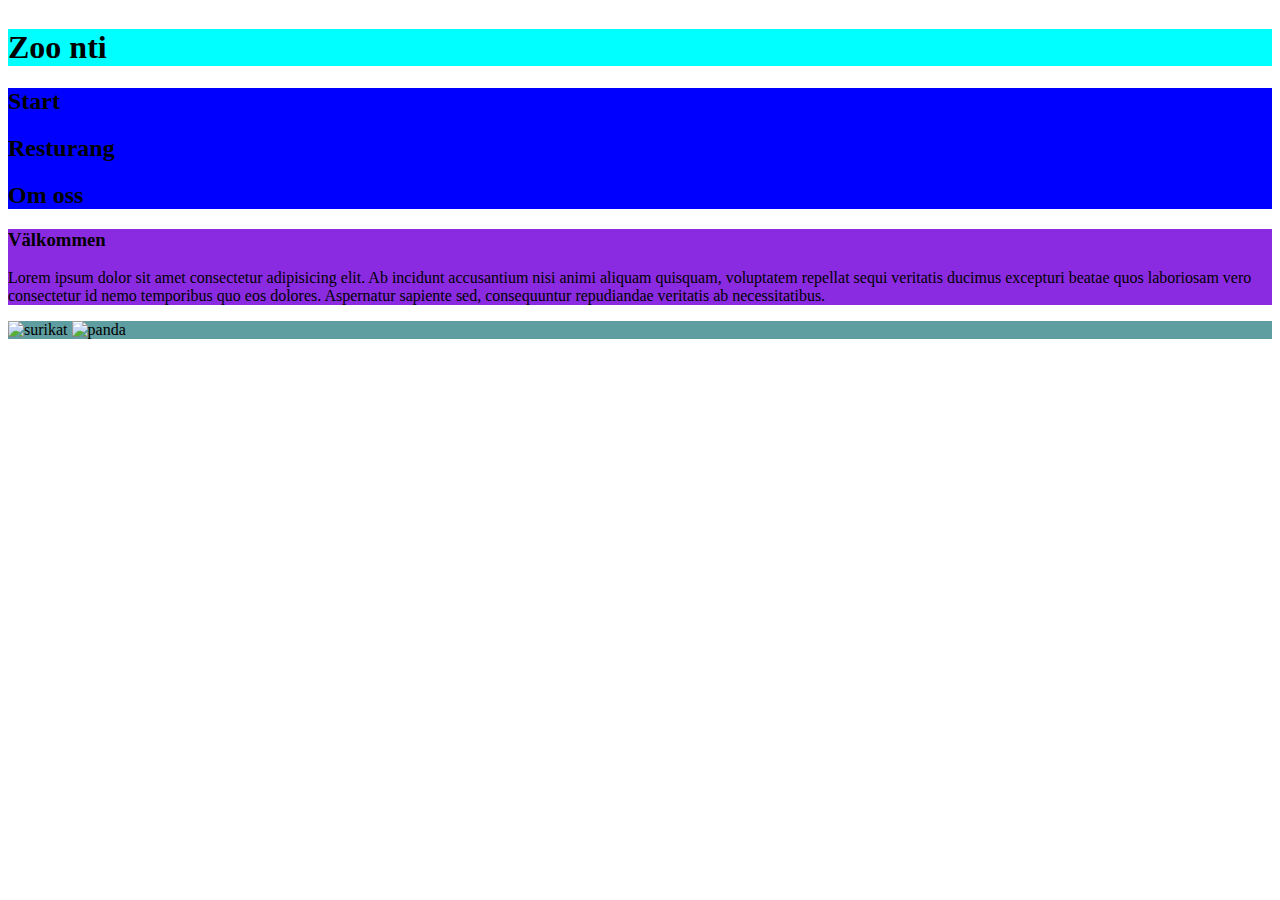
==== index.html @ 87749e3f "Lektion 1 (skelett)" ====
<!DOCTYPE html>
<html lang="en">
<head>
    <meta charset="UTF-8">
    <meta http-equiv="X-UA-Compatible" content="IE=edge">
    <meta name="viewport" content="width=device-width, initial-scale=1.0">
    <title>Zoo Nti</title>
    <link rel="stylesheet" href="css/style.css">
</head>
<body>
    <div id="gridwrapper"></div>
    
    <header>
<h1>Zoo nti</h1>

</header>

<nav>
    <h2>Start</h2>
    <h2>Resturang</h2>
    <h2>Om oss</h2>
</nav>
<article>
    <h3>Välkommen</h3>
    <p>Lorem ipsum dolor sit amet consectetur adipisicing elit. Ab incidunt accusantium nisi animi aliquam quisquam, voluptatem repellat sequi veritatis ducimus excepturi beatae quos laboriosam vero consectetur id nemo temporibus quo eos dolores. Aspernatur sapiente sed, consequuntur repudiandae veritatis ab necessitatibus.</p>
</article>
<footer>
    <img src="img/animals/meerkats-zoo-animals-zoological-garden-preview.jpeg" alt="surikat">
    <img src="img/animals/feeding-time-for-the-panda-550x413.jpeg" alt="panda">
</footer>



</div>
</body>
</html>
---- css/style.css ----
#gridwrapper{
    display: grid;
grid-area: 
"he"
"nav"
"ar"
"fo";
height: 100mvh;
}
header{
    grid-area: he;
background-color: aqua;
}

nav{
    grid-area: na;
    background-color: blue;
}

article{
    grid-area: ar;
    background-color: blueviolet;
}

footer{
    grid-area: fo;
    background-color: cadetblue;
}
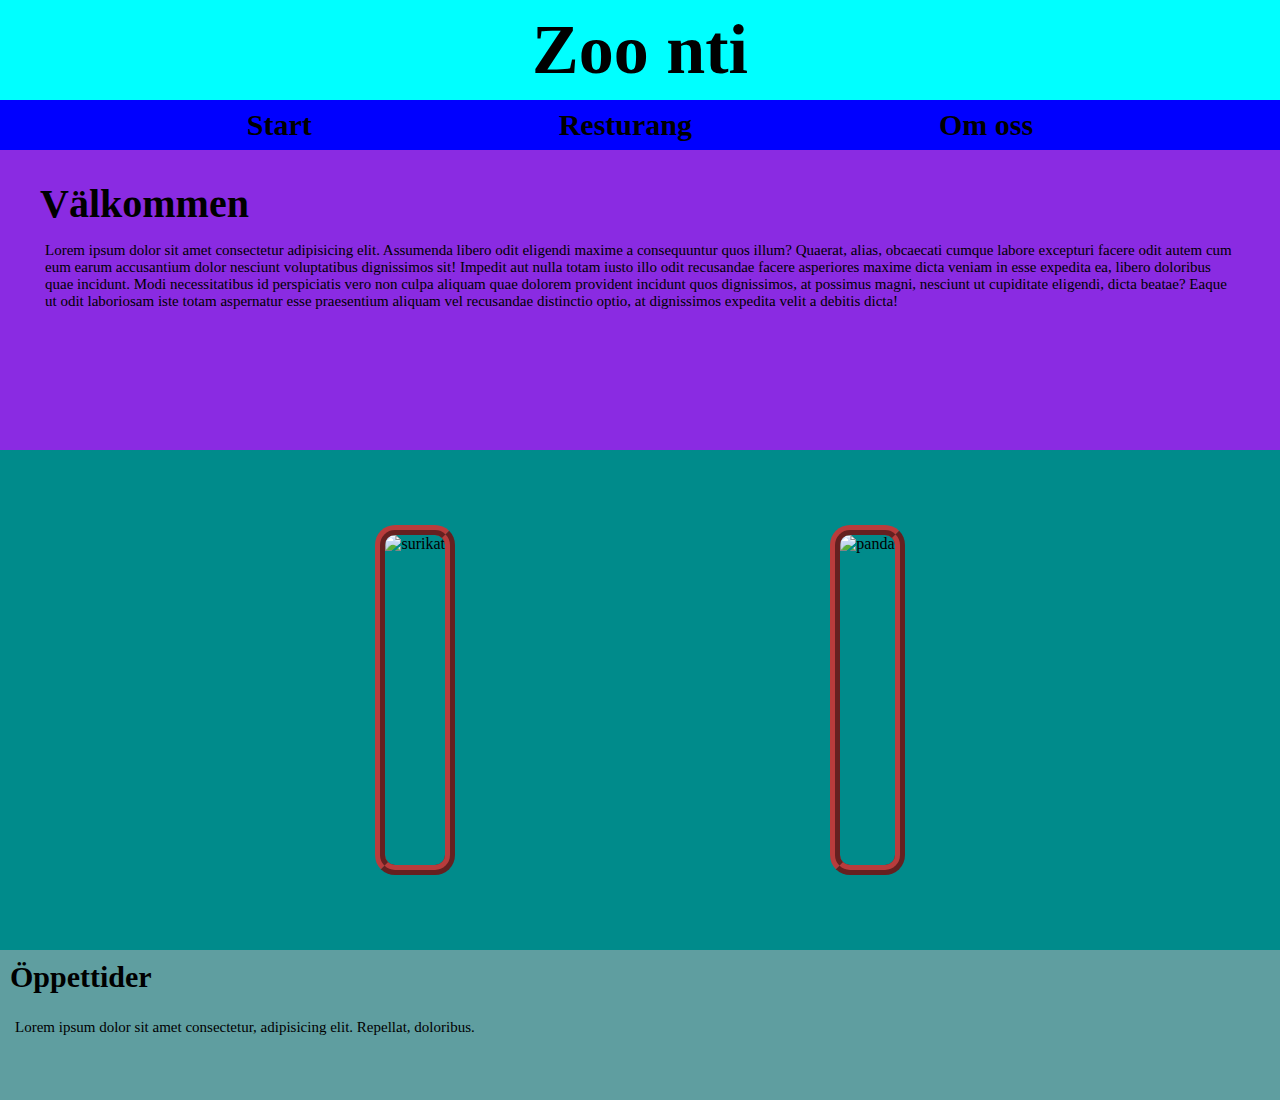
==== commit 65487332: "Lektion 2" ====
--- a/index.html
+++ b/index.html
@@ -8,8 +8,7 @@
     <link rel="stylesheet" href="css/style.css">
 </head>
 <body>
-    <div id="gridwrapper"></div>
-    
+    <div id="grid_wrapper">
     <header>
 <h1>Zoo nti</h1>
 
@@ -22,11 +21,20 @@
 </nav>
 <article>
     <h3>Välkommen</h3>
-    <p>Lorem ipsum dolor sit amet consectetur adipisicing elit. Ab incidunt accusantium nisi animi aliquam quisquam, voluptatem repellat sequi veritatis ducimus excepturi beatae quos laboriosam vero consectetur id nemo temporibus quo eos dolores. Aspernatur sapiente sed, consequuntur repudiandae veritatis ab necessitatibus.</p>
+<p>Lorem ipsum dolor sit amet consectetur adipisicing elit. Assumenda libero odit eligendi maxime a consequuntur quos illum? Quaerat, alias, obcaecati cumque labore excepturi facere odit autem cum eum earum accusantium dolor nesciunt voluptatibus dignissimos sit! Impedit aut nulla totam iusto illo odit recusandae facere asperiores maxime dicta veniam in esse expedita ea, libero doloribus quae incidunt. Modi necessitatibus id perspiciatis vero non culpa aliquam quae dolorem provident incidunt quos dignissimos, at possimus magni, nesciunt ut cupiditate eligendi, dicta beatae? Eaque ut odit laboriosam iste totam aspernatur esse praesentium aliquam vel recusandae distinctio optio, at dignissimos expedita velit a debitis dicta!</p>
 </article>
+
+<section>
+    <img id="djur" src="img/animals/meerkats-zoo-animals-zoological-garden-preview.jpeg" alt="surikat">
+    <img id="djur"src="img/animals/feeding-time-for-the-panda-550x413.jpeg" alt="panda">
+</section>
+
+
+
+
 <footer>
-    <img src="img/animals/meerkats-zoo-animals-zoological-garden-preview.jpeg" alt="surikat">
-    <img src="img/animals/feeding-time-for-the-panda-550x413.jpeg" alt="panda">
+    <h4>Öppettider</h4>
+    <p>Lorem ipsum dolor sit amet consectetur, adipisicing elit. Repellat, doloribus.</p>
 </footer>
 
 
--- a/css/style.css
+++ b/css/style.css
@@ -1,28 +1,84 @@
-#gridwrapper{
-    display: grid;
-grid-area: 
-"he"
-"nav"
-"ar"
-"fo";
-height: 100mvh;
+
+* {
+    margin: 0;
+    padding: 0;
+    box-sizing: border-box;
+}
+@import url('https://fonts.googleapis.com/css2?family=Nerko+One&display=swap')
+
+#grid_wrapper{
+display: grid;
+height: 100vh;
+grid-template-areas:  
+"he he"
+"na na"
+"ar ar"
+"se se"
+"fo fo";
 }
 header{
-    grid-area: he;
+grid-area: he;
 background-color: aqua;
+height: 100px;
+display: flex;
+justify-content: center;
+align-items: center;
 }
 
 nav{
     grid-area: na;
     background-color: blue;
+    height: 50px;
+    display: flex;
+    justify-content: space-evenly;
+    align-items: center;
 }
 
 article{
     grid-area: ar;
     background-color: blueviolet;
+    height: 300px;
+    padding: 30px;
 }
-
+section{
+    grid-area: se;
+    background-color: darkcyan;
+    height: 500px;
+    display: flex;
+    justify-content: space-evenly;
+    align-items: center;
+}
 footer{
     grid-area: fo;
     background-color: cadetblue;
+    height: 150px;
+}
+#djur{
+    height: 350px;
+    width: auto;
+    border-radius: 20px;
+    border-color: rgb(185, 60, 60);
+    border-style: ridge;
+    border-width: 10px
+   
+}
+h1{
+font-size: 70px;
+font-family: 'Nerko One', cursive;
+}
+
+h2{
+    font-size: 30px;
+}
+h3{
+    font-size: 40px;
+    padding-left: 10px;
+}
+h4{
+    font-size: 30px;
+    padding: 10px;
+}
+p{
+    font-size: 15px;
+    padding: 15px;
 }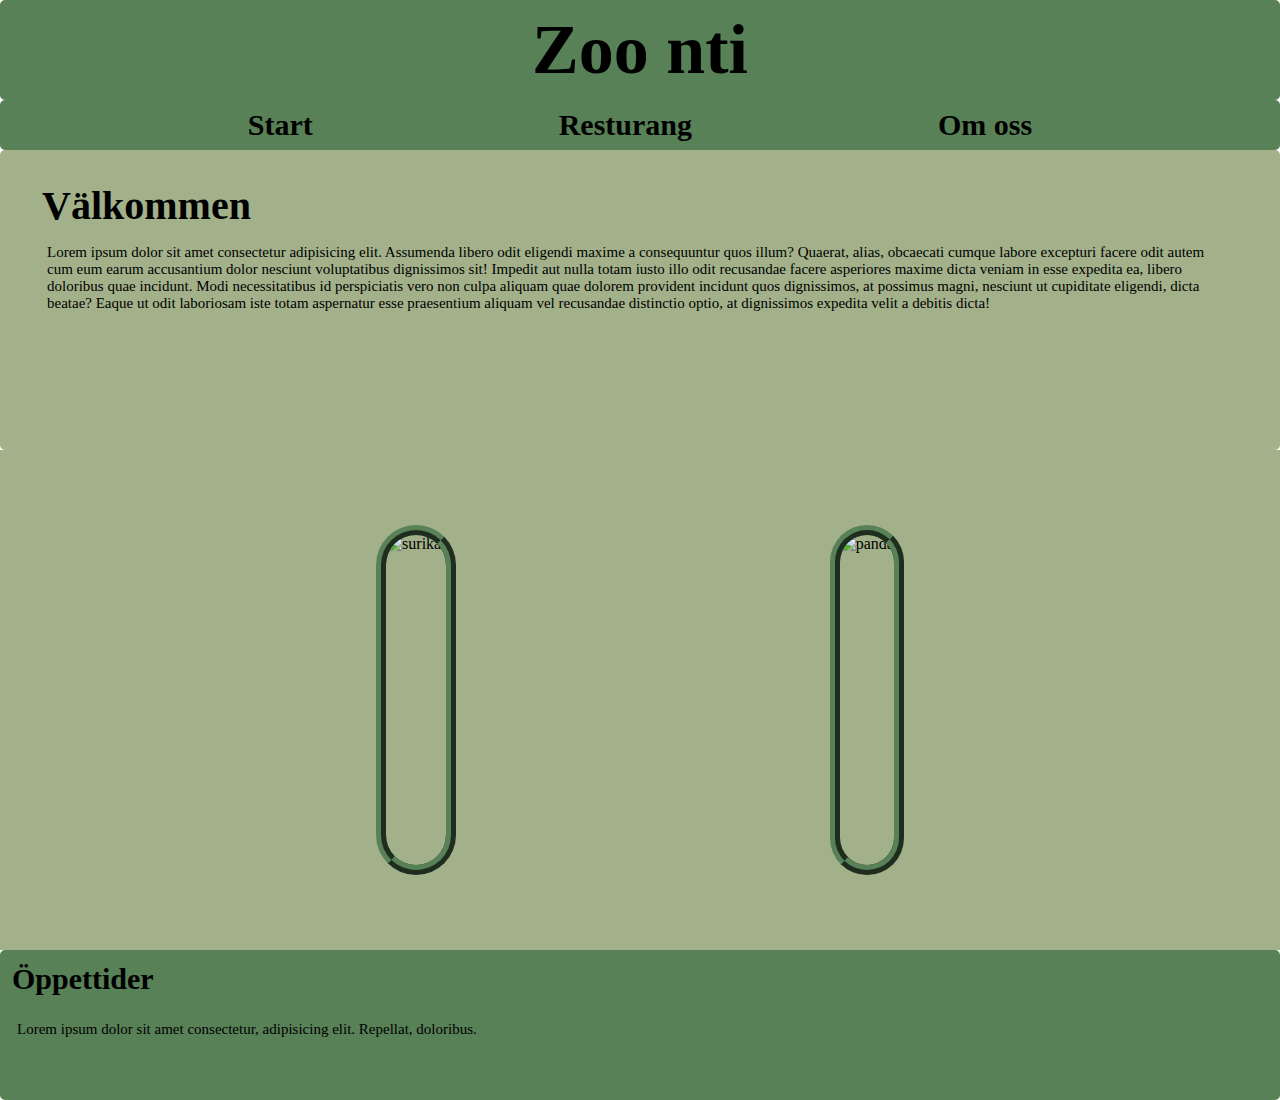
==== commit 74850bbe: "lektion 3" ====
--- a/index.html
+++ b/index.html
@@ -15,9 +15,9 @@
 </header>
 
 <nav>
-    <h2>Start</h2>
-    <h2>Resturang</h2>
-    <h2>Om oss</h2>
+    <a href="index.html" class="link"><h2>Start</h2></a>
+    <a href="resturang.html" class="link"><h2>Resturang</h2></a>
+    <a href="om_oss.html" class="link"><h2>Om oss</h2></a>
 </nav>
 <article>
     <h3>Välkommen</h3>
--- a/css/style.css
+++ b/css/style.css
@@ -1,8 +1,9 @@
 
 * {
-    margin: 0;
-    padding: 0;
+    margin: 0px;
+    padding:0px;
     box-sizing: border-box;
+
 }
 @import url('https://fonts.googleapis.com/css2?family=Nerko+One&display=swap')
 
@@ -18,46 +19,74 @@
 }
 header{
 grid-area: he;
-background-color: aqua;
+background-color: #588157;
 height: 100px;
 display: flex;
 justify-content: center;
 align-items: center;
+border-radius: 5px;
+border-color: #588157;
+border-width: 2px;
+border-style: solid;
+
 }
 
 nav{
     grid-area: na;
-    background-color: blue;
+    background-color: #588157;
     height: 50px;
     display: flex;
     justify-content: space-evenly;
     align-items: center;
+    border-radius: 5px;
+border-color: #588157;
+border-width: 2px;
+border-style: solid;
+   
 }
-
+.link{
+    text-decoration: none;
+    color: black;
+}
+a:hover{
+    pointer-events: stroke;
+}
 article{
     grid-area: ar;
-    background-color: blueviolet;
+    background-color: #a3b18a;
     height: 300px;
     padding: 30px;
+    border-radius: 5px;
+border-color: #a3b18a;
+border-width: 2px;
+border-style: solid;
 }
 section{
     grid-area: se;
-    background-color: darkcyan;
+    background-color: #a3b18a;
     height: 500px;
     display: flex;
     justify-content: space-evenly;
     align-items: center;
+  
+border-color: #a3b18a;
+border-width: 2px;
+border-style: solid;
 }
 footer{
     grid-area: fo;
-    background-color: cadetblue;
+    background-color: #588157;
     height: 150px;
+    border-radius: 5px;
+border-color: #588157;
+border-width: 2px;
+border-style: solid;
 }
 #djur{
     height: 350px;
     width: auto;
-    border-radius: 20px;
-    border-color: rgb(185, 60, 60);
+    border-radius: 40px;
+    border-color: #588157;
     border-style: ridge;
     border-width: 10px
    
@@ -69,16 +98,74 @@
 
 h2{
     font-size: 30px;
+    font-family: 'Nerko One', cursive;
 }
 h3{
     font-size: 40px;
     padding-left: 10px;
+    font-family: 'Nerko One', cursive;
+    background-color: #a3b18a;
 }
 h4{
     font-size: 30px;
     padding: 10px;
+    font-family: 'Nerko One', cursive;
 }
 p{
     font-size: 15px;
     padding: 15px;
+    font-family: 'Nerko One', cursive;
+}
+#om_oss_section{
+display: flex;
+flex-direction: column;
+height: 230px;
+align-items: flex-start;
+
+
+}
+#personal_namn{
+    display: flex;
+    justify-content: center;
+    align-items: center;
+    background-color: #ffffff;  
+    font-size: 20px;
+   border-radius: 20px;
+   margin: 1px;
+   border-color: #588157;
+   border-width: 4px;
+   border-style: solid;
+   
+      
+}
+#personal_section{
+    flex-wrap: wrap;
+    display: flex;
+    
+
+}
+.personal_article{
+    flex-direction: column;
+    border-radius: 5px;
+    border-color: black;
+    width: 250px;
+    height: 250px;
+    margin: 10px;
+}
+#bild1{
+    background-size: contain;
+    background-image: url(../img/persons/avatar-aea3441ddc1173c3b63794fe1ebcce0e.jpg);
+
+}
+#bild2{
+    background-size: contain;
+    background-image: url(../img/persons/avatar-14442c2e192eabfebb9e45f07b23cdd8.jpg);
+}
+#bild3{
+    background-size: contain;
+    background-image: url(../img/persons/avatar-2180facc60532c668ad3eefb093831d9.jpg);
+}
+#bild4{
+    background-size:contain;
+    background-image: url(../img/persons/avatar-6eff317c04c60419d06b2f4b0323eef0.jpg);
 }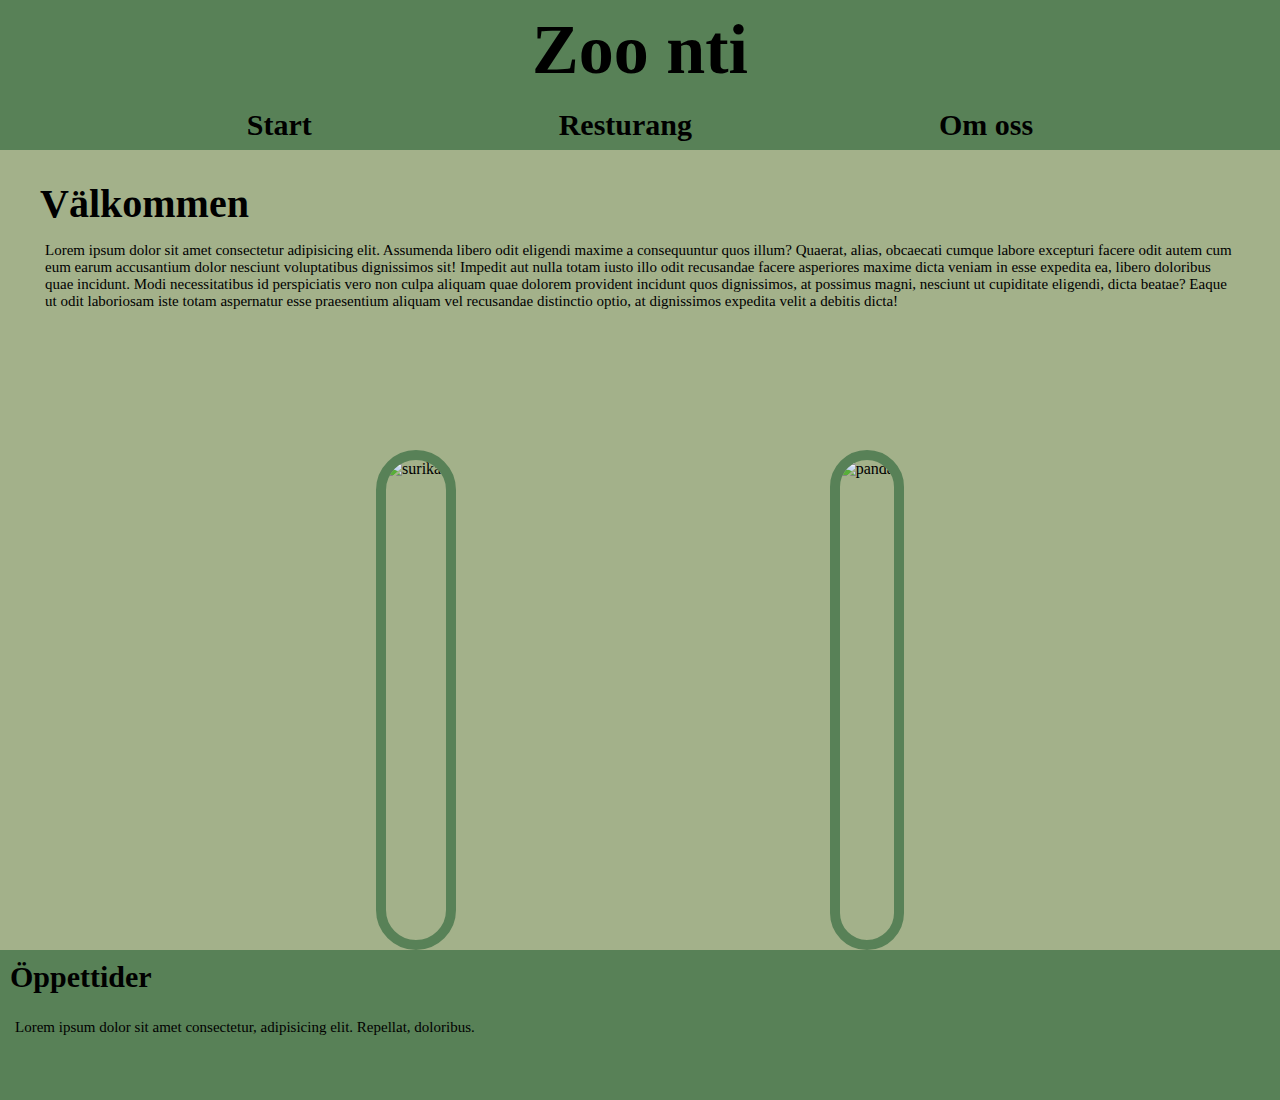
==== commit 39841794: "sista lektionen" ====
--- a/index.html
+++ b/index.html
@@ -25,8 +25,8 @@
 </article>
 
 <section>
-    <img id="djur" src="img/animals/meerkats-zoo-animals-zoological-garden-preview.jpeg" alt="surikat">
-    <img id="djur"src="img/animals/feeding-time-for-the-panda-550x413.jpeg" alt="panda">
+    <img class="djur" src="img/animals/meerkats-zoo-animals-zoological-garden-preview.jpeg" alt="surikat">
+    <img class="djur" src="img/animals/feeding-time-for-the-panda-550x413.jpeg" alt="panda">
 </section>
 
 
--- a/css/style.css
+++ b/css/style.css
@@ -24,10 +24,6 @@
 display: flex;
 justify-content: center;
 align-items: center;
-border-radius: 5px;
-border-color: #588157;
-border-width: 2px;
-border-style: solid;
 
 }
 
@@ -38,15 +34,11 @@
     display: flex;
     justify-content: space-evenly;
     align-items: center;
-    border-radius: 5px;
-border-color: #588157;
-border-width: 2px;
-border-style: solid;
    
 }
 .link{
     text-decoration: none;
-    color: black;
+    color: rgb(0, 0, 0);
 }
 a:hover{
     pointer-events: stroke;
@@ -56,10 +48,7 @@
     background-color: #a3b18a;
     height: 300px;
     padding: 30px;
-    border-radius: 5px;
-border-color: #a3b18a;
-border-width: 2px;
-border-style: solid;
+
 }
 section{
     grid-area: se;
@@ -77,17 +66,13 @@
     grid-area: fo;
     background-color: #588157;
     height: 150px;
-    border-radius: 5px;
-border-color: #588157;
-border-width: 2px;
-border-style: solid;
 }
-#djur{
-    height: 350px;
+.djur{
+    height: 500px;
     width: auto;
     border-radius: 40px;
     border-color: #588157;
-    border-style: ridge;
+    border-style: solid;
     border-width: 10px
    
 }
@@ -124,20 +109,20 @@
 
 
 }
-#personal_namn{
+.personal_namn{
     display: flex;
     justify-content: center;
     align-items: center;
     background-color: #ffffff;  
-    font-size: 20px;
+    font-size: 15px;
    border-radius: 20px;
-   margin: 1px;
-   border-color: #588157;
-   border-width: 4px;
+   margin: -40px;
    border-style: solid;
    
       
 }
+
+
 #personal_section{
     flex-wrap: wrap;
     display: flex;
@@ -152,6 +137,7 @@
     height: 250px;
     margin: 10px;
 }
+
 #bild1{
     background-size: contain;
     background-image: url(../img/persons/avatar-aea3441ddc1173c3b63794fe1ebcce0e.jpg);
@@ -168,4 +154,45 @@
 #bild4{
     background-size:contain;
     background-image: url(../img/persons/avatar-6eff317c04c60419d06b2f4b0323eef0.jpg);
-}+}
+#resturang_section{
+    display: flex;
+    flex-direction: column;
+    height: 915px;
+    width: auto;
+    background-image: url(../img/food/Bakgrund_resturang.png);
+    background-size: cover;
+
+}
+#resturang_rubrik{
+
+    justify-content: center;
+    display: flex;
+    align-items: center;
+    
+}
+
+
+.meny{
+font-size: 15px;
+display: flex;
+justify-content: center;
+align-items: center;
+}
+#meny_container{
+    background-color: hwb(0 100% 0% / 0.92);
+    height: auto;
+    margin-bottom: 90px;
+    margin-top: 185px;
+    width: 700px;
+    border-radius: 20px;
+    border-color: #588157;
+    border-width: 10px;
+    border-style: solid;
+}
+.text_meny{
+    display: flex;
+    justify-content: center;
+    align-items: center;
+}
+
